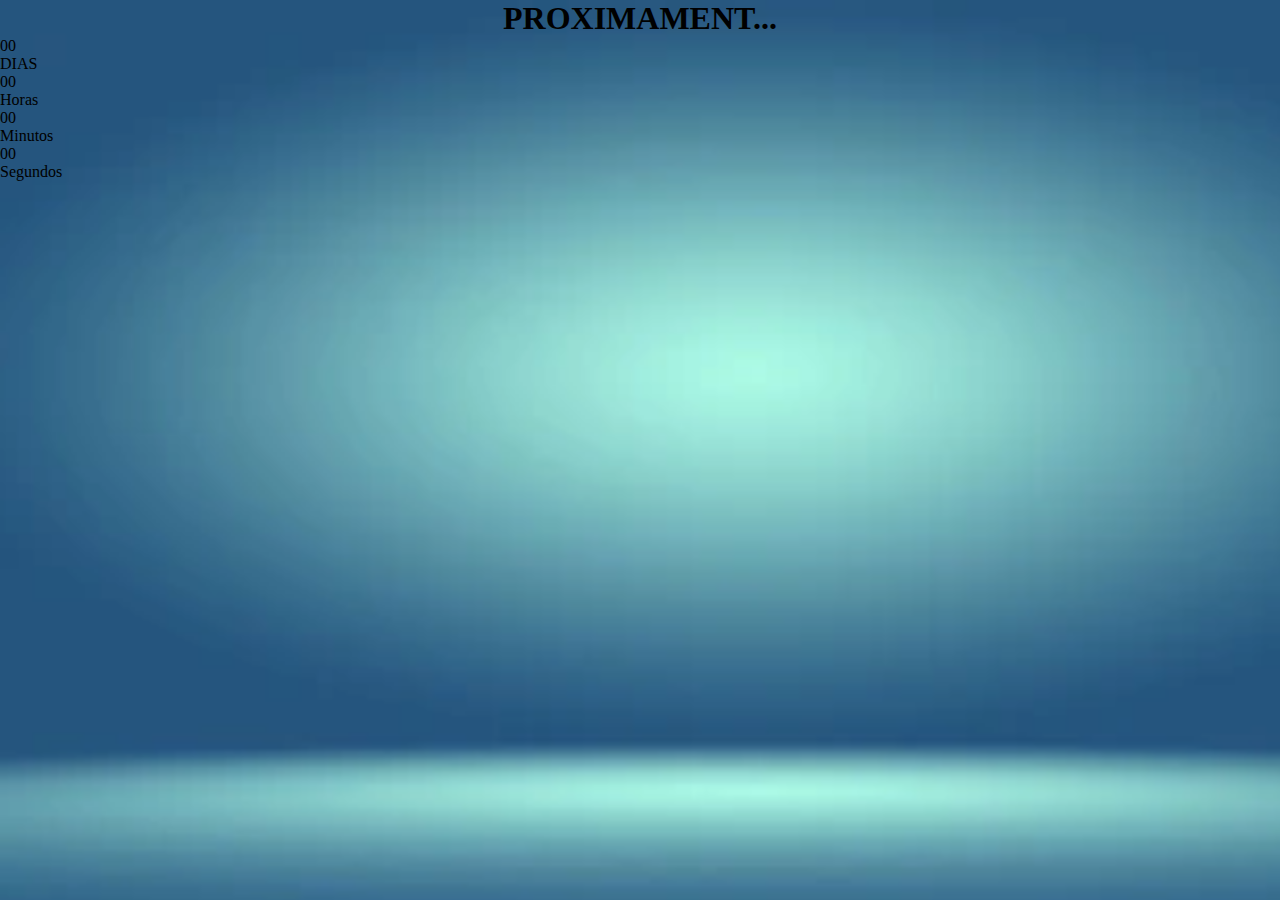
==== pages/photos.html @ 5bb2dc57 "Ordenat coses" ====
<!DOCTYPE html>
<head>
    <link rel="stylesheet" type="text/css" href="../styles/photos.css">
    <title>Galeria de Fotos</title>

<h1>PROXIMAMENT...</h1>

</head>


<!DOCTYPE html>
<html lang="en">
<head>
    <meta charset="UTF-8">
    <meta http-equiv="X-UA-Compatible" content="IE=edge">
    <meta name="viewport" content="width=device-width, initial-scale=1.0">
    <title>Cuenta regresiva (Temporizador)</title>
</head>
<body>
    <div class="cont-temporizador">
<div class="bloque">
<div class="dias" id="dias">00</div>
<p>DIAS</p>
</div>
<div class="bloque">
    <div class="Horas" id="Horas">00</div>
    <p>Horas</p>

</div>
<div class="bloque">
    <div class="Minutos" id="Minutos">00</div>
    <p>Minutos</p>
</div>
<div class="bloque">
    <div class="Segundos" id="Segundos">00</div>
    <p>Segundos </p>
</div>





    </div>

<script src="app.js"></script>

</body>
</html>
---- styles/photos.css ----
*{
    margin: 0px;
    padding: 0px;
    ox-sizing: border-box;
}

body {
    background: url(../IMG/fondo-borroso-oscuro-abstracto-color-textura-degradado-suave-patron-sitio-web-brillante-encabezado-banner-o-imagen-arte-grafico-barra-lateral_1258-85459.png);
    background-repeat: no-repeat;
    background-size: 1500px;
}
h1{
    text-align: center;

}
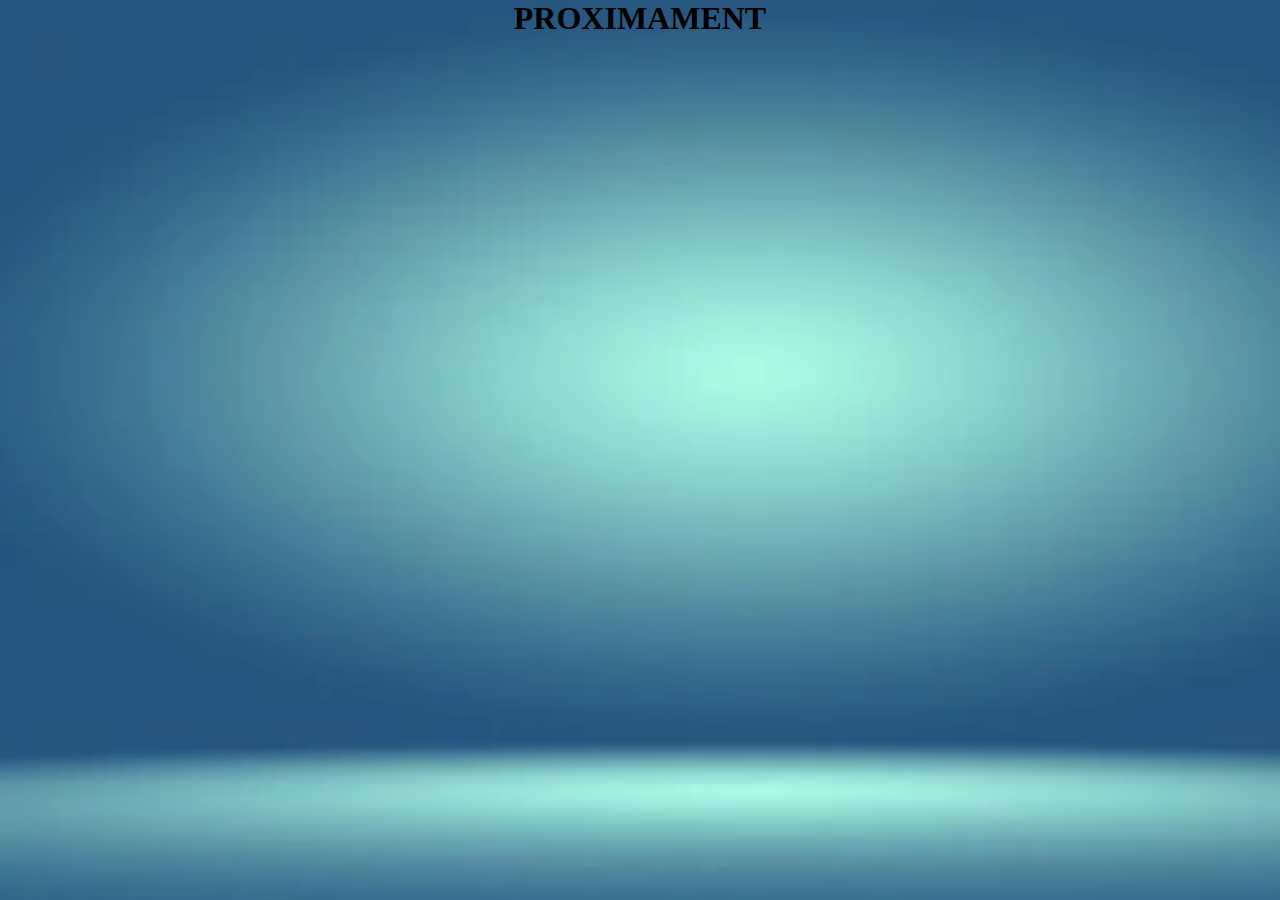
==== commit 9c0d9d6b: "Ordenat coses" ====
--- a/pages/photos.html
+++ b/pages/photos.html
@@ -2,9 +2,21 @@
 <head>
     <link rel="stylesheet" type="text/css" href="../styles/photos.css">
     <title>Galeria de Fotos</title>
+    <script>
+        var countDownDate = new Date("June 17, 2022 17:00:00").getTime();
+        var x = setInterval(function() {
+            var now = new Date().getTime();
+            var distance = countDownDate - now
 
-<h1>PROXIMAMENT...</h1>
+            var days = Math.floor(distance / (1000 * 60 * 60 * 24));
+            var hours = Math.floor((distance % (1000 * 60 * 60 * 24)) / (1000 * 60 * 60));
+            var minutes = Math.floor((distance % (1000 * 60 * 60)) / (1000 * 60));
+            var seconds = Math.floor((distance % (1000 * 60)) / 1000);
 
+            document.getElementById("timer").innerHTML = days + "d " + hours + "h "
+                + minutes + "m " + seconds + "s ";
+        }, 1000);
+    </script>
 </head>
 
 
@@ -16,33 +28,8 @@
     <meta name="viewport" content="width=device-width, initial-scale=1.0">
     <title>Cuenta regresiva (Temporizador)</title>
 </head>
-<body>
-    <div class="cont-temporizador">
-<div class="bloque">
-<div class="dias" id="dias">00</div>
-<p>DIAS</p>
-</div>
-<div class="bloque">
-    <div class="Horas" id="Horas">00</div>
-    <p>Horas</p>
-
-</div>
-<div class="bloque">
-    <div class="Minutos" id="Minutos">00</div>
-    <p>Minutos</p>
-</div>
-<div class="bloque">
-    <div class="Segundos" id="Segundos">00</div>
-    <p>Segundos </p>
-</div>
-
-
-
-
-
-    </div>
-
-<script src="app.js"></script>
+<h1>PROXIMAMENT</h1>
+<p id = "timer"></p>
 
 </body>
 </html>
--- a/styles/photos.css
+++ b/styles/photos.css
@@ -11,7 +11,13 @@
 }
 h1{
     text-align: center;
-
+}
+p {
+    text-align: center;
+    vertical-align: center;
+    padding-top: 300px;
+    font-size: 30px;
+    font-weight: bold;
 }
 
 
